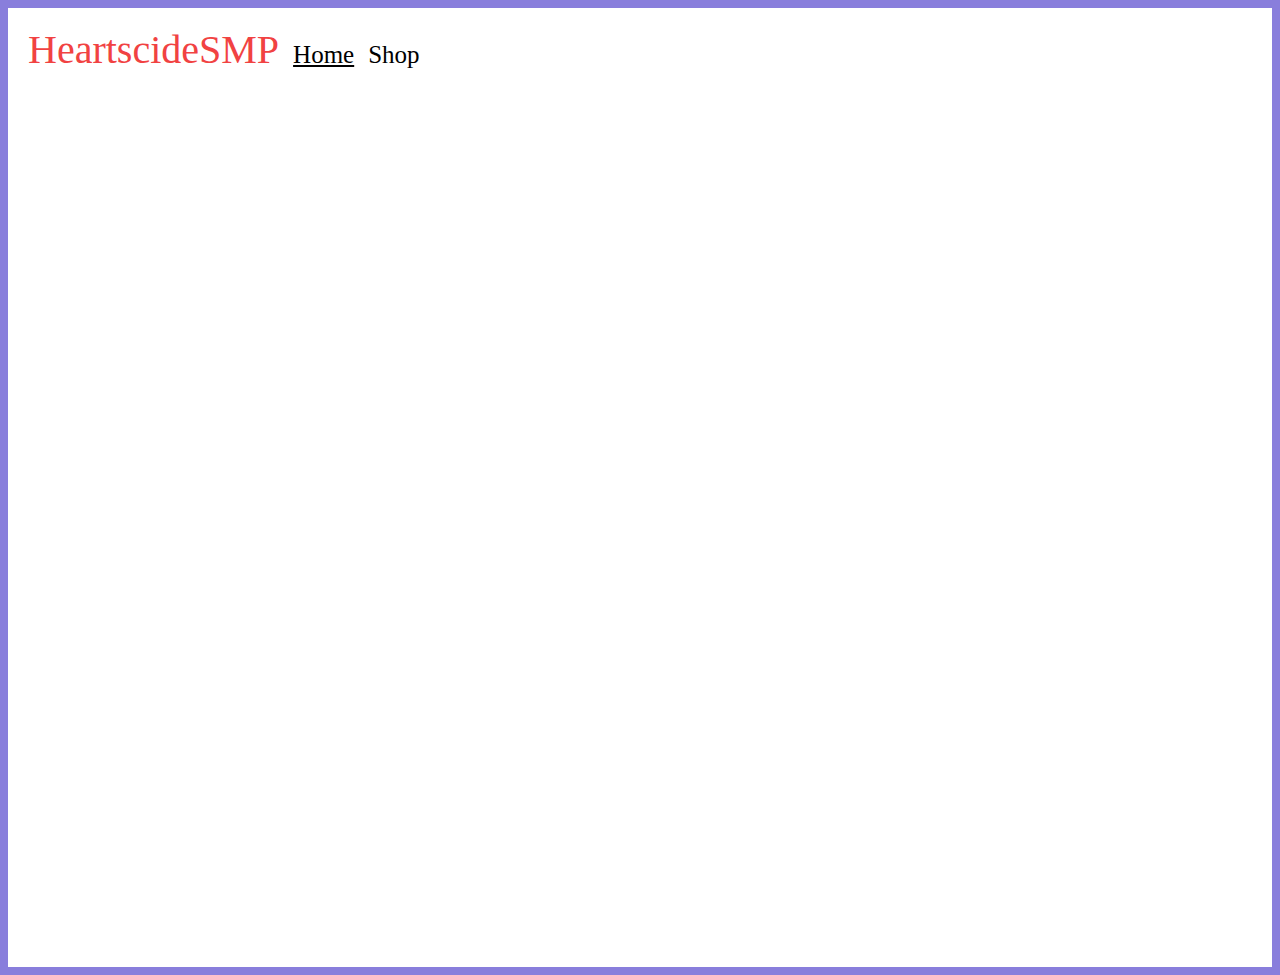
==== index.html @ 5e2bd514 "1" ====
<!DOCTYPE html>
<html lang="en">
<head>
    <meta charset="UTF-8">
    <meta http-equiv="X-UA-Compatible" content="IE=edge">
    <meta name="viewport" content="width=device-width, initial-scale=1.0">
    <title>HeartscideSMP</title>
    <link rel="stylesheet" href="syle.css">
</head>
<body>
    <div class="page">
        <header>
            <br>
            <a class="mc red push20">HeartscideSMP</a>
            <a href="/index.html" class="mc small push10 ul">Home</a>
            <a href="/shop.html" class="mc small">Shop</a>
        </header>
    </div>
</body>
</html>
---- syle.css ----
@font-face{
    font-family: "minecraft";
    src: url('fonts/minecraft.ttf'),
}

body {
    background-color:rgb(137, 126, 220);
    width: auto;
}

.page {
    background-color: rgb(255, 255, 255);
    width: auto;
    height: 959px;
    margin: auto;
    padding-left: 20px;
    padding-right: 20px;
}

.mc {
    font-family: minecraft;
    font-size: 40px;
    padding: 0px;
    margin: 0px;
    color: black;
    text-decoration: none;
}

.red {
    color: rgb(241, 66, 66);
}

.small {
    font-size: 25px;
}

.push10 {
    padding-right: 10px;
}

.push20 {
    padding-right: 10px;
}

.ul {
    text-decoration: underline;
}
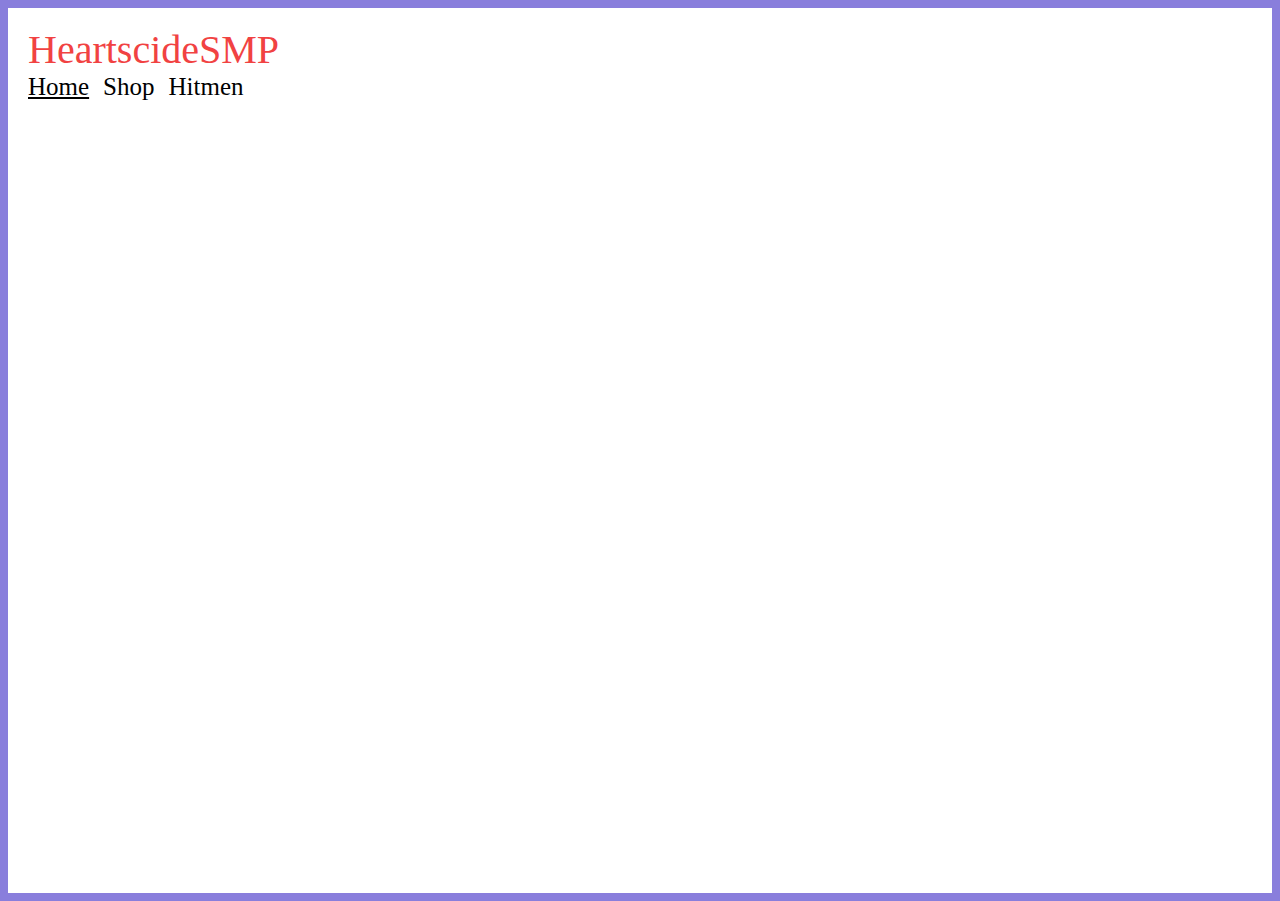
==== commit 02fe14b3: "1" ====
--- a/index.html
+++ b/index.html
@@ -4,6 +4,9 @@
     <meta charset="UTF-8">
     <meta http-equiv="X-UA-Compatible" content="IE=edge">
     <meta name="viewport" content="width=device-width, initial-scale=1.0">
+    <meta name="keywords" content="Minecraft, HeartscideSMP, Heartscide, SMP, Minecraft Server, server, shop">
+    <meta name="description" content="HeartscideSMP Website">
+    <meta name="author" content="HeartscideSMP">
     <title>HeartscideSMP</title>
     <link rel="stylesheet" href="syle.css">
 </head>
@@ -12,8 +15,11 @@
         <header>
             <br>
             <a class="mc red push20">HeartscideSMP</a>
-            <a href="/index.html" class="mc small push10 ul">Home</a>
-            <a href="/shop.html" class="mc small">Shop</a>
+            <div>
+                <a href="/index.html" class="mc small push10 ul">Home</a>
+                <a href="/shop.html" class="mc small push10">Shop</a>
+                <a href="/hitmen.html" class="mc small">Hitmen</a>
+            </div>
         </header>
     </div>
 </body>
--- a/syle.css
+++ b/syle.css
@@ -11,7 +11,7 @@
 .page {
     background-color: rgb(255, 255, 255);
     width: auto;
-    height: 959px;
+    height: 98.3vh;
     margin: auto;
     padding-left: 20px;
     padding-right: 20px;
@@ -44,4 +44,8 @@
 
 .ul {
     text-decoration: underline;
+}
+
+.header {
+    align-content: center;
 }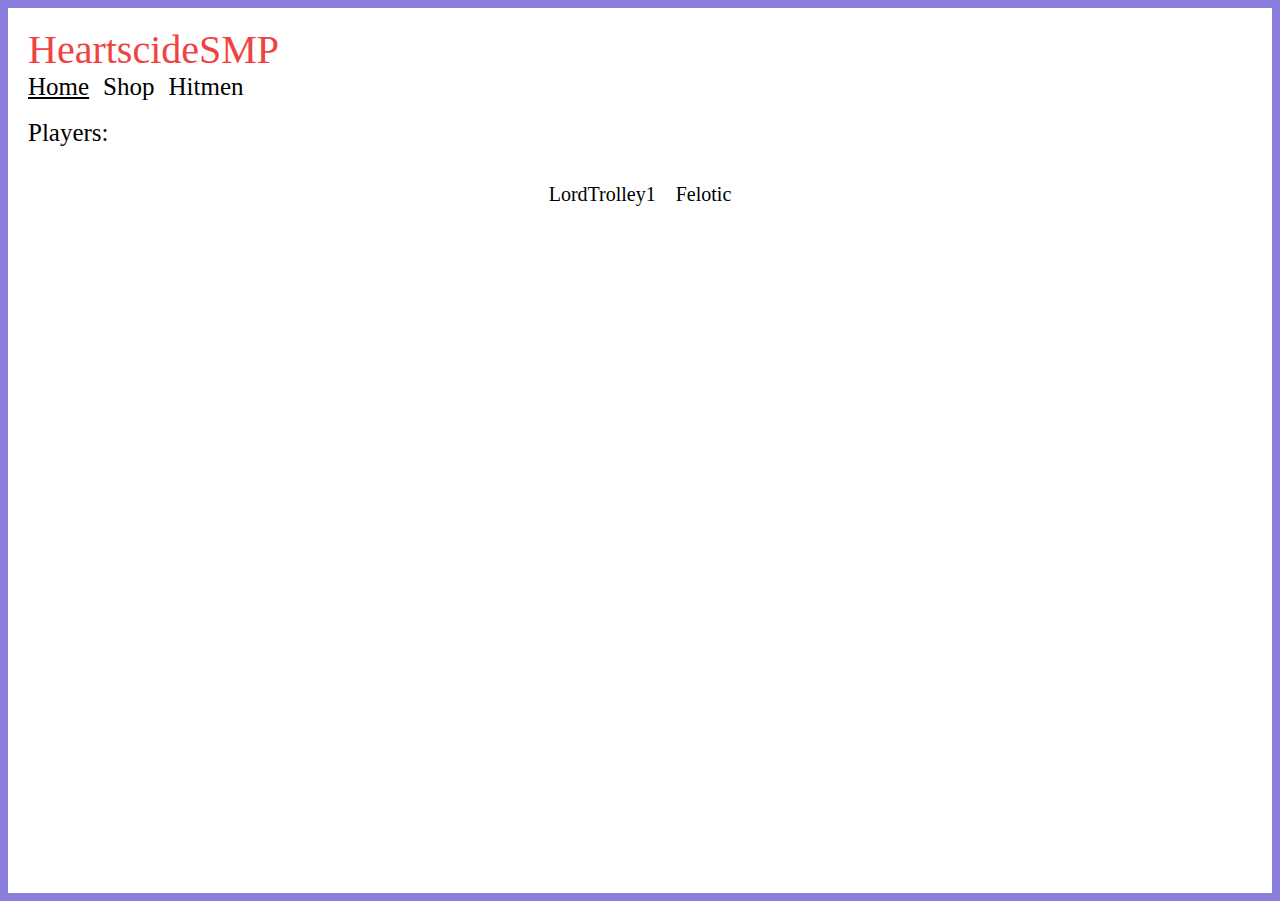
==== commit 81f5dc43: "1" ====
--- a/index.html
+++ b/index.html
@@ -21,6 +21,22 @@
                 <a href="/hitmen.html" class="mc small">Hitmen</a>
             </div>
         </header>
+
+        <div class="main">
+            <br>
+            <p class="mc small">Players:</p>
+            <br>
+            <div class="row">
+                <div class="padding10">
+                    <img src="https://mc-heads.net/avatar/LordTrolley1" alt="">
+                    <p class="mc small2">LordTrolley1</p>
+                </div>
+                <div class="padding10">
+                    <img src="https://mc-heads.net/avatar/Felotic" alt="">
+                    <p class="mc small2">Felotic</p>
+                </div>
+            </div>
+        </div>
     </div>
 </body>
 </html>--- a/syle.css
+++ b/syle.css
@@ -34,6 +34,10 @@
     font-size: 25px;
 }
 
+.small2 {
+    font-size: 20px;
+}
+
 .push10 {
     padding-right: 10px;
 }
@@ -48,4 +52,16 @@
 
 .header {
     align-content: center;
+}
+
+.row {
+    width: 100%;
+    display: flex;
+    flex-direction: row;
+    justify-content: center;
+    }
+
+.padding10 {
+    padding-left: 10px;
+    padding-right: 10px;
 }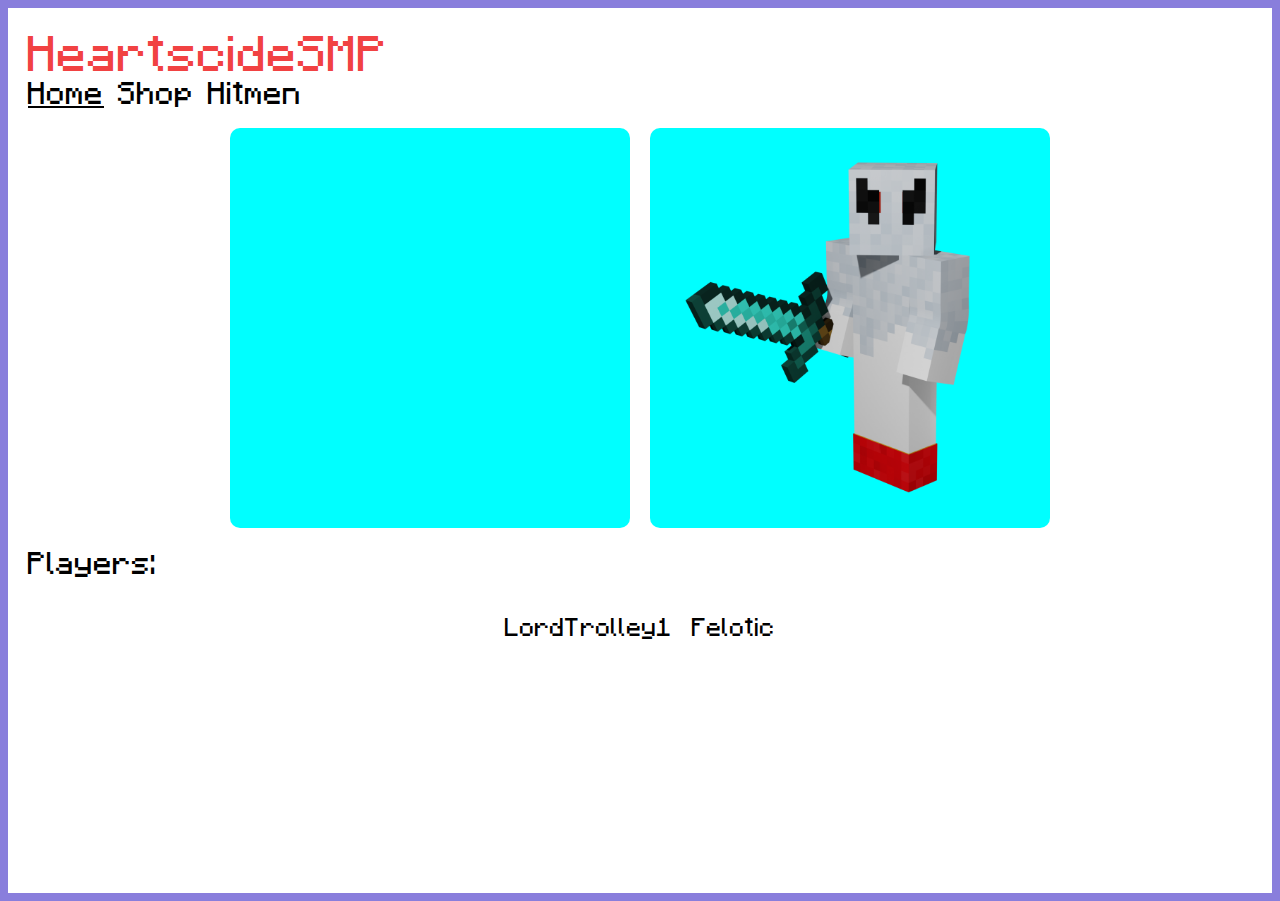
==== commit 9ac0d8b4: "1" ====
--- a/index.html
+++ b/index.html
@@ -23,17 +23,29 @@
         </header>
 
         <div class="main">
-            <br>
-            <p class="mc small">Players:</p>
-            <br>
-            <div class="row">
-                <div class="padding10">
-                    <img src="https://mc-heads.net/avatar/LordTrolley1" alt="">
-                    <p class="mc small2">LordTrolley1</p>
+            <div class="welcome">
+                <div class="row">
+                    <div class="welcome1">
+
+                    </div>
+                    <div class="welcome2">
+                        <img class="LordTrolley" src="/images/Server.png" alt="">
+                    </div>
                 </div>
-                <div class="padding10">
-                    <img src="https://mc-heads.net/avatar/Felotic" alt="">
-                    <p class="mc small2">Felotic</p>
+            </div>
+            <div class="players">
+                <br>
+                <p class="mc small">Players:</p>
+                <br>
+                <div class="row">
+                    <div class="padding10">
+                        <img src="https://mc-heads.net/avatar/LordTrolley1" alt="">
+                        <p class="mc small2">LordTrolley1</p>
+                    </div>
+                    <div class="padding10">
+                        <img src="https://mc-heads.net/avatar/Felotic" alt="">
+                        <p class="mc small2">Felotic</p>
+                    </div>
                 </div>
             </div>
         </div>
--- a/syle.css
+++ b/syle.css
@@ -1,7 +1,13 @@
-@font-face{
-    font-family: "minecraft";
-    src: url('fonts/minecraft.ttf'),
+@font-face {
+    font-family: 'minecraft';
+    src: url('fonts/Minecraft.eot');
+    src: url('fonts/Minecraft.eot?#iefix') format('embedded-opentype'),
+        url('fonts/Minecraft.woff2') format('woff2'),
+        url('fonts/Minecraft.woff') format('woff'),
+        url('fonts/Minecraft.ttf') format('truetype');
 }
+
+
 
 body {
     background-color:rgb(137, 126, 220);
@@ -12,6 +18,7 @@
     background-color: rgb(255, 255, 255);
     width: auto;
     height: 98.3vh;
+    min-height: 775px;
     margin: auto;
     padding-left: 20px;
     padding-right: 20px;
@@ -64,4 +71,34 @@
 .padding10 {
     padding-left: 10px;
     padding-right: 10px;
+}
+
+.welcome1 {
+    width: 400px;
+    height: 400px;
+    background-color: aqua;
+    margin-right: 10px;
+    border-radius: 10px;
+}
+
+.welcome2 {
+    width: 400px;
+    height: 400px;
+    background-color: aqua;
+    margin-left: 10px;
+    border-radius: 10px;
+}
+
+img {
+    width: 150px;
+}
+
+.LordTrolley {
+    width: 300px;
+    margin-top: 30px;
+    margin-left: 30px;
+}
+
+.welcome {
+    margin-top: 20px;
 }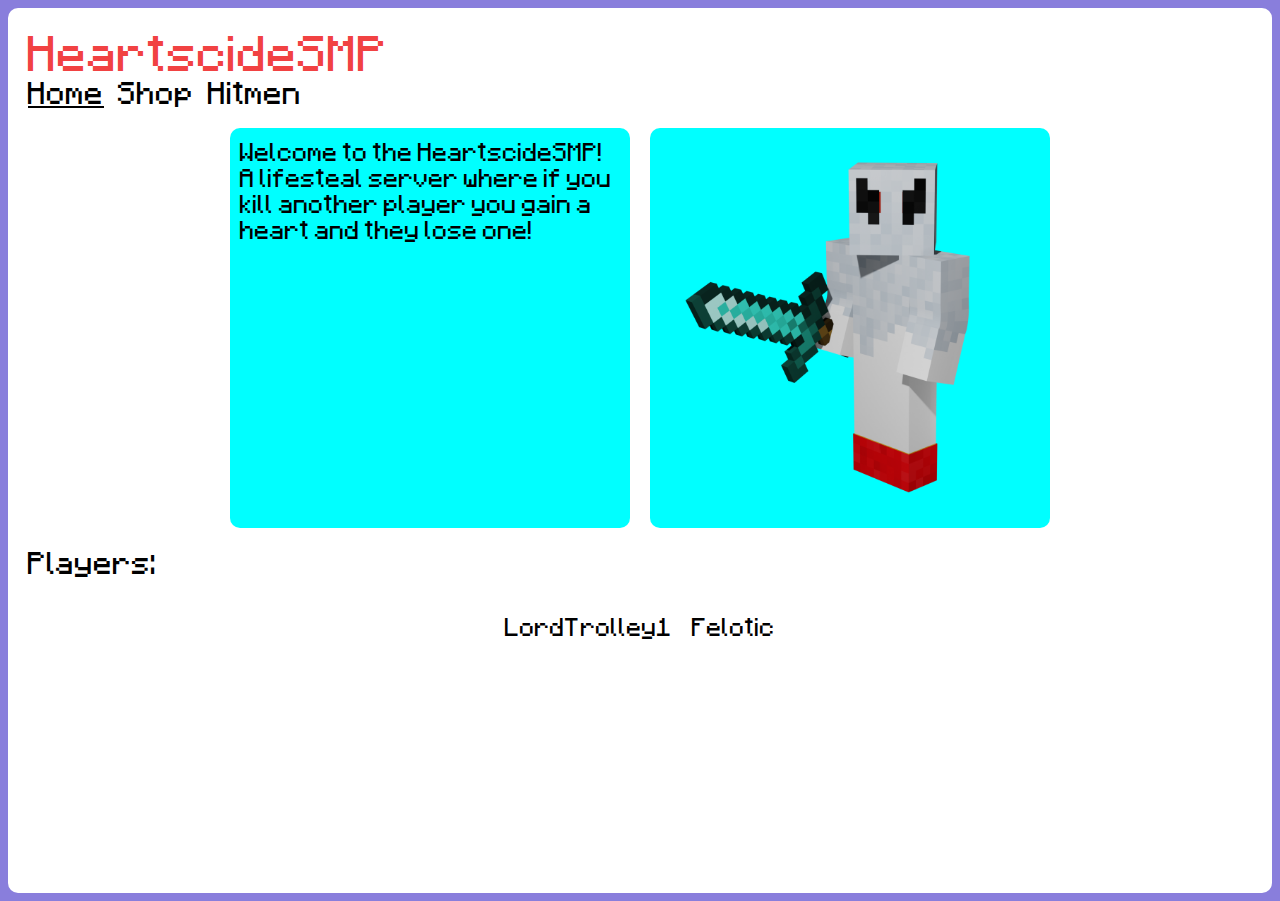
==== commit 208b33b9: "1" ====
--- a/index.html
+++ b/index.html
@@ -26,7 +26,9 @@
             <div class="welcome">
                 <div class="row">
                     <div class="welcome1">
-
+                        <p class="mc small2 p10">
+                            Welcome to the HeartscideSMP! A lifesteal server where if you kill another player you gain a heart and they lose one!
+                        </p>
                     </div>
                     <div class="welcome2">
                         <img class="LordTrolley" src="/images/Server.png" alt="">
--- a/syle.css
+++ b/syle.css
@@ -22,6 +22,7 @@
     margin: auto;
     padding-left: 20px;
     padding-right: 20px;
+    border-radius: 10px;
 }
 
 .mc {
@@ -73,6 +74,10 @@
     padding-right: 10px;
 }
 
+.p10 {
+    padding: 10px;
+}
+
 .welcome1 {
     width: 400px;
     height: 400px;
@@ -91,6 +96,7 @@
 
 img {
     width: 150px;
+    border-radius: 5px;
 }
 
 .LordTrolley {
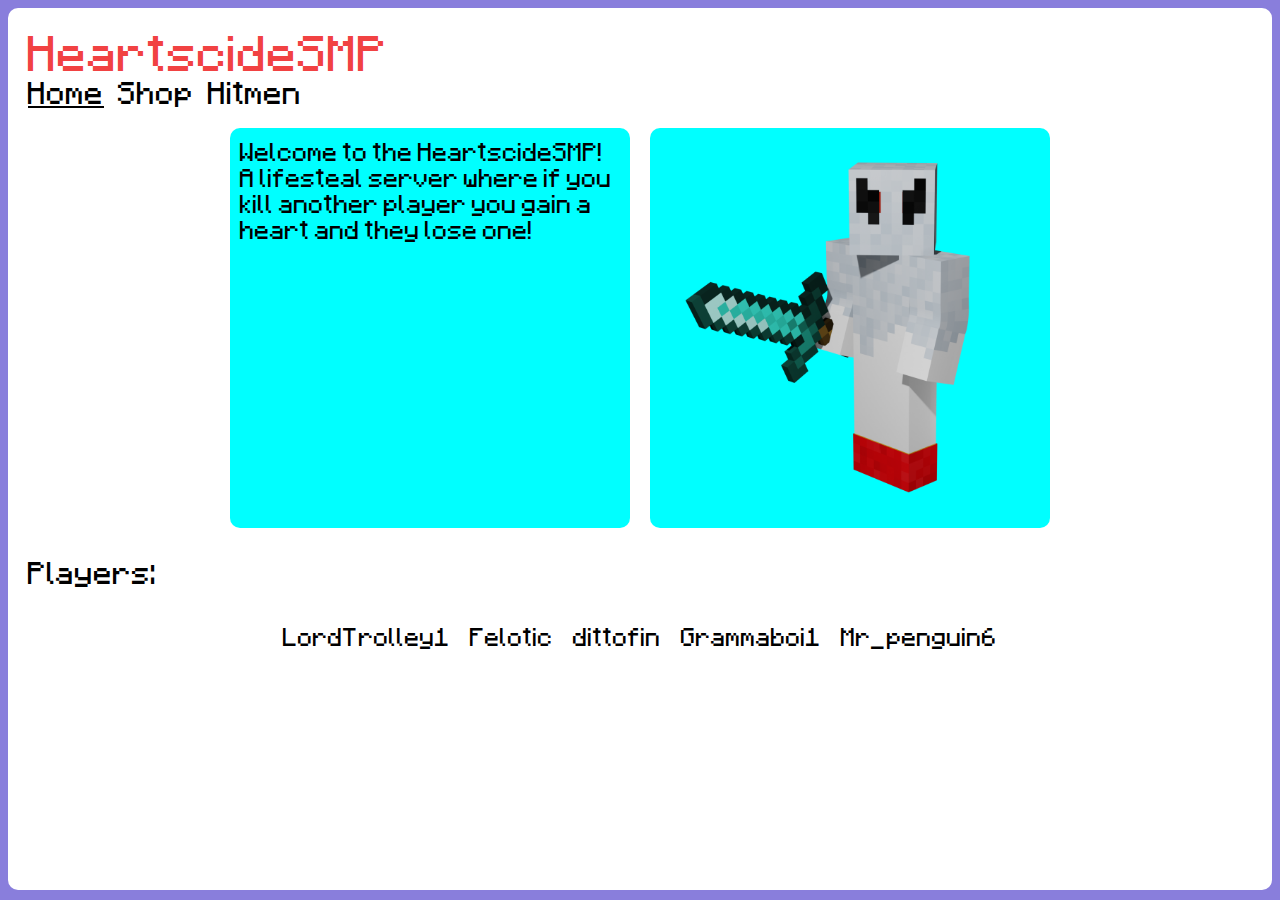
==== commit ae7b221d: "1" ====
--- a/index.html
+++ b/index.html
@@ -48,6 +48,18 @@
                         <img src="https://mc-heads.net/avatar/Felotic" alt="">
                         <p class="mc small2">Felotic</p>
                     </div>
+                    <div class="padding10">
+                        <img src="https://mc-heads.net/avatar/dittofin" alt="">
+                        <p class="mc small2">dittofin</p>
+                    </div>
+                    <div class="padding10">
+                        <img src="https://mc-heads.net/avatar/Grammaboi1" alt="">
+                        <p class="mc small2">Grammaboi1</p>
+                    </div>
+                    <div class="padding10">
+                        <img src="https://mc-heads.net/avatar/Mr_penguin6" alt="">
+                        <p class="mc small2">Mr_penguin6</p>
+                    </div>
                 </div>
             </div>
         </div>
--- a/syle.css
+++ b/syle.css
@@ -17,8 +17,8 @@
 .page {
     background-color: rgb(255, 255, 255);
     width: auto;
-    height: 98.3vh;
-    min-height: 775px;
+    height: fit-content;
+    min-height: 98vh;
     margin: auto;
     padding-left: 20px;
     padding-right: 20px;
@@ -67,6 +67,7 @@
     display: flex;
     flex-direction: row;
     justify-content: center;
+    flex-wrap: wrap;
     }
 
 .padding10 {
@@ -82,16 +83,19 @@
     width: 400px;
     height: 400px;
     background-color: aqua;
+    border-radius: 10px;
+    margin-bottom: 10px;
     margin-right: 10px;
-    border-radius: 10px;
+    margin-left: 10px;
 }
 
 .welcome2 {
     width: 400px;
     height: 400px;
     background-color: aqua;
+    border-radius: 10px;
+    margin-right: 10px;
     margin-left: 10px;
-    border-radius: 10px;
 }
 
 img {
@@ -103,6 +107,7 @@
     width: 300px;
     margin-top: 30px;
     margin-left: 30px;
+    margin-right: 30px;
 }
 
 .welcome {
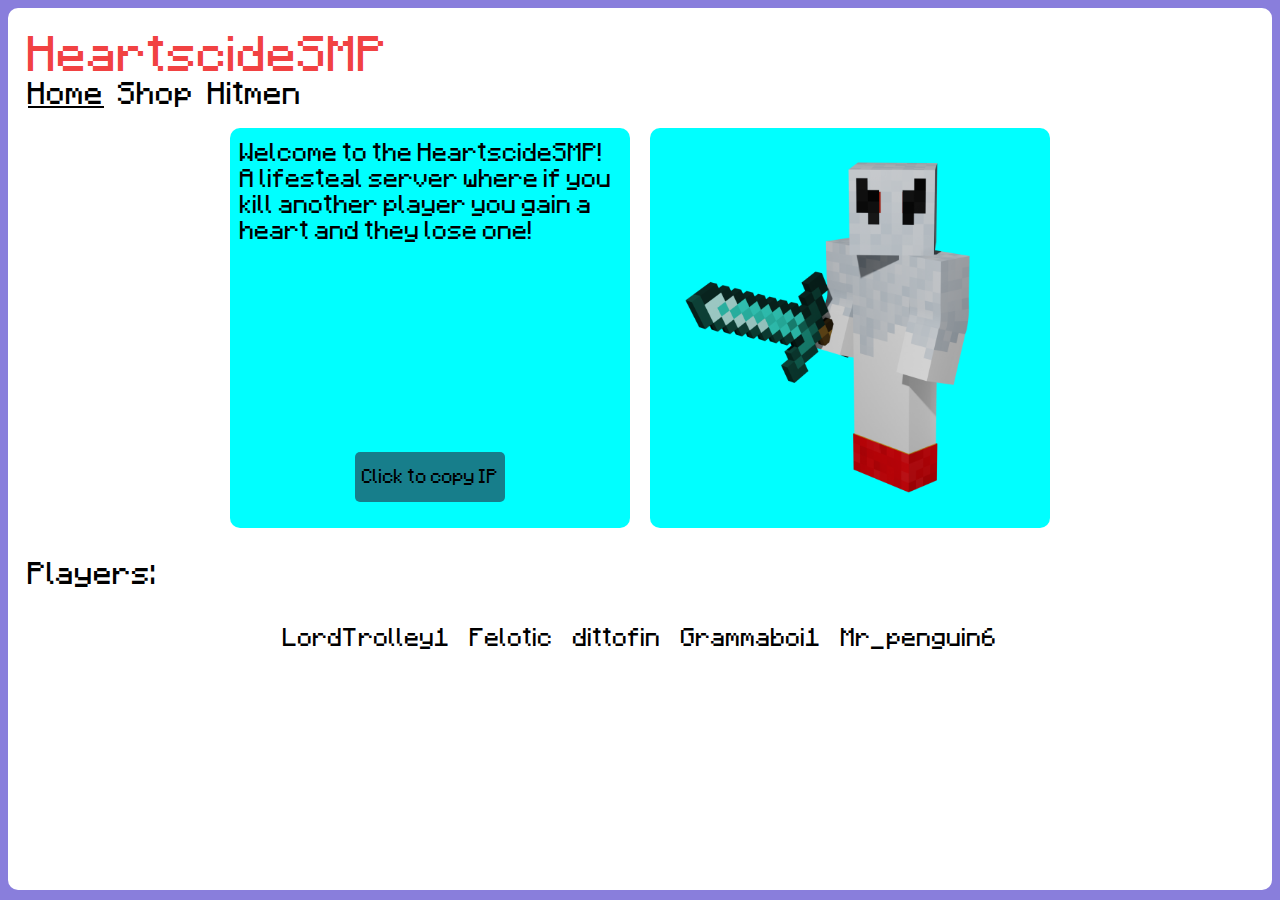
==== commit 8b57b333: "1" ====
--- a/index.html
+++ b/index.html
@@ -1,5 +1,6 @@
 <!DOCTYPE html>
 <html lang="en">
+
 <head>
     <meta charset="UTF-8">
     <meta http-equiv="X-UA-Compatible" content="IE=edge">
@@ -9,7 +10,16 @@
     <meta name="author" content="HeartscideSMP">
     <title>HeartscideSMP</title>
     <link rel="stylesheet" href="syle.css">
+    <script>
+        function copyText() {
+            /* Copy text into clipboard */
+            navigator.clipboard.writeText
+                ("game1.falixserver.net:10084");
+            alert("Copied the text: " + "game1.falixserver.net:10084");
+        }
+    </script>
 </head>
+
 <body>
     <div class="page">
         <header>
@@ -27,8 +37,12 @@
                 <div class="row">
                     <div class="welcome1">
                         <p class="mc small2 p10">
-                            Welcome to the HeartscideSMP! A lifesteal server where if you kill another player you gain a heart and they lose one!
+                            Welcome to the HeartscideSMP! A lifesteal server where if you kill another player you gain a
+                            heart and they lose one!
                         </p>
+                        <div class="row button-box">
+                            <button onclick="copyText()" class="copy-button mc small3">Click to copy IP</button>
+                        </div>
                     </div>
                     <div class="welcome2">
                         <img class="LordTrolley" src="/images/Server.png" alt="">
@@ -65,4 +79,5 @@
         </div>
     </div>
 </body>
+
 </html>--- a/syle.css
+++ b/syle.css
@@ -44,6 +44,10 @@
 
 .small2 {
     font-size: 20px;
+}
+
+.small3 {
+    font-size: 15px;
 }
 
 .push10 {
@@ -112,4 +116,17 @@
 
 .welcome {
     margin-top: 20px;
+}
+
+.copy-button {
+    width: 150px;
+    height: 50px;
+    border: none;
+    border-radius: 5px;
+    background-color: rgb(23, 126, 139);
+    padding-bottom: 4px;
+}
+
+.button-box {
+    padding-top: 200px;
 }